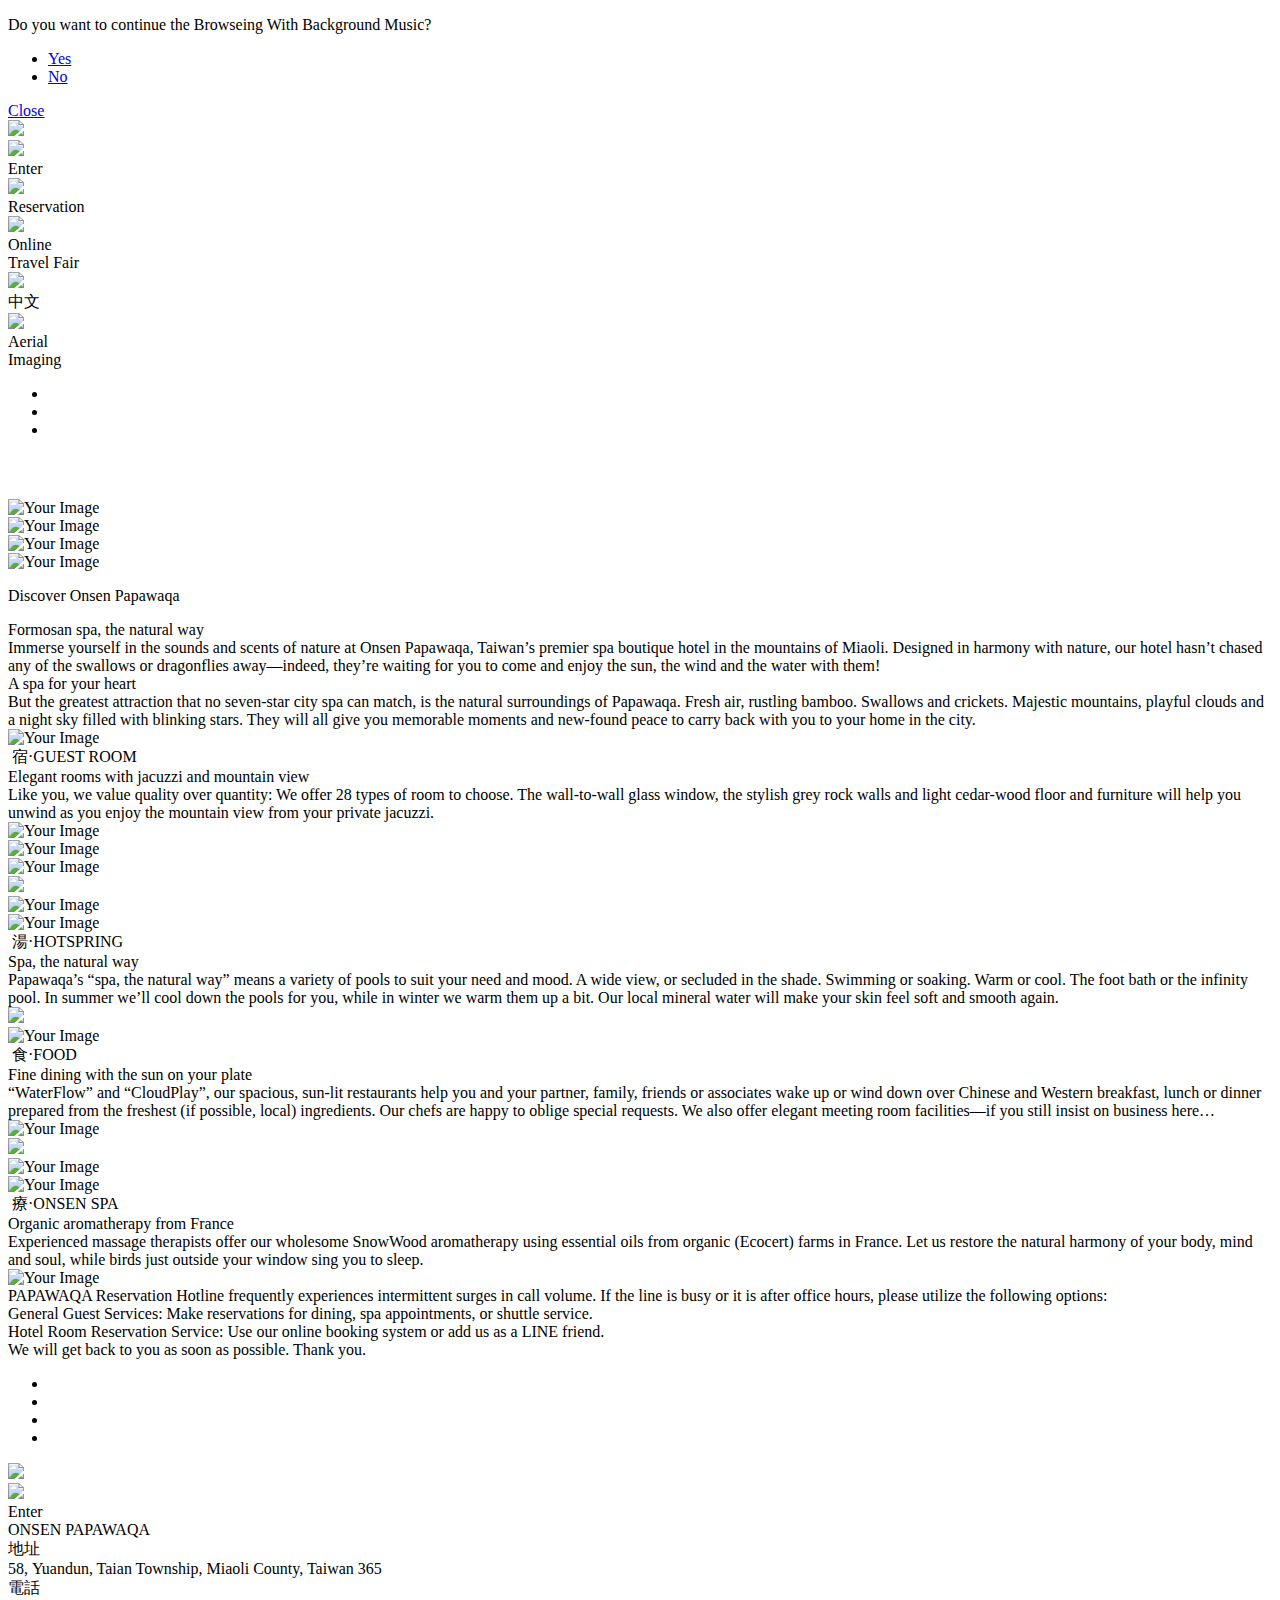
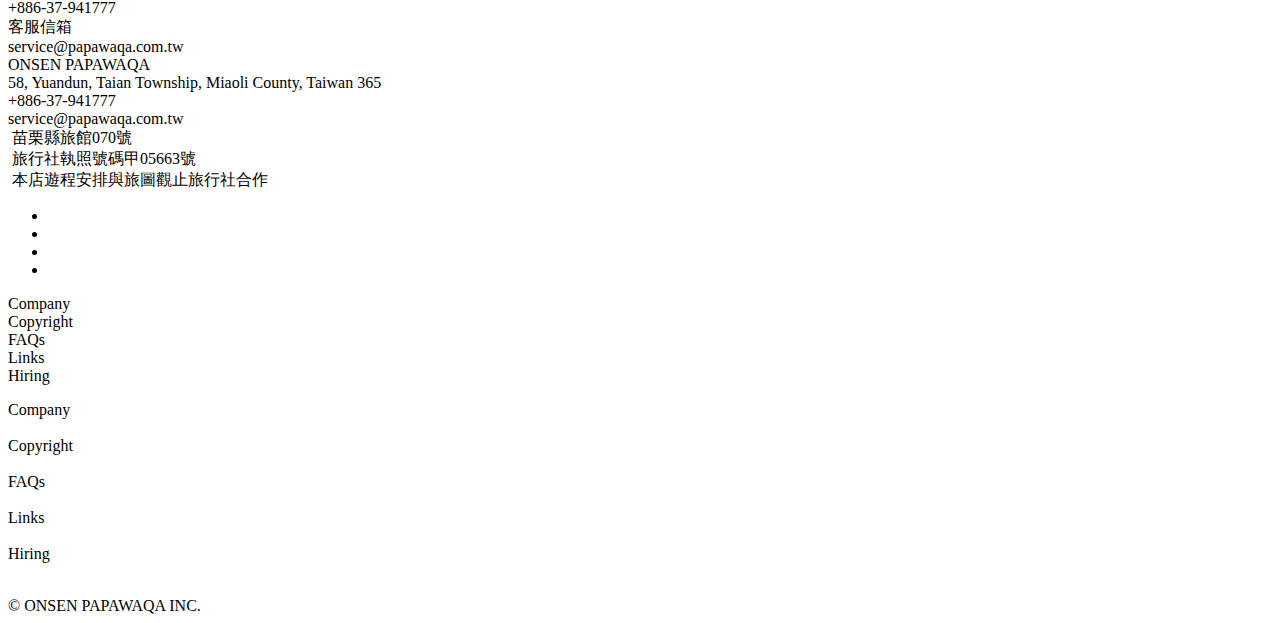
==== index_en.html @ 42f4215f "新增英文網頁" ====
<!DOCTYPE html>
<html lang="en">
<head>
  <meta charset="UTF-8">
  <link rel="icon" sizes="192x192" href="main/images/titleicon.png">
  <meta http-equiv="X-UA-Compatible" content="IE=edge">
  <meta name="viewport" content="width=device-width, initial-scale=1.0">
  <meta name="format-detection" content="telephone=no" />
  <title>PAPAWAQA</title>
  
  <link rel="stylesheet" href="main/css/slider_normalize.min.css" />
    <link rel="stylesheet" href="main/css/slider_swiper.min.css" />
    <link rel="stylesheet" href="main/css/slider_style.css" />
    <link rel="stylesheet" href="main/css/landingpage_main_v5_en.css?v=7"/>
<link rel="stylesheet" href="main/css/popupforaudioallow.css">

<!-- Google tag (gtag.js) -->
<script async src="https://www.googletagmanager.com/gtag/js?id=G-FLT8HPBF66"></script>
<script>
  window.dataLayer = window.dataLayer || [];
  function gtag(){dataLayer.push(arguments);}
  gtag('js', new Date());

  gtag('config', 'G-FLT8HPBF66');
</script>

</head>
<body>
  
  <audio id="audio" loop>
    <source src="main/sound.mp3" type="audio/mpeg">
    Your browser does not support the audio element.
</audio>

<div class="cd-popup" role="alert">
<div class="cd-popup-container">
<p>Do you want to continue the Browseing With Background Music?</p>
<ul class="cd-buttons">
  <li><a href="#0" id="yes">Yes</a></li>
  <li><a href="#0" id="no">No</a></li>
</ul>
<a href="#0" class="cd-popup-close audiopopupimg-replace">Close</a>
</div> 
</div>



  <div class="loaderbody" id="loader">
    <div class="loaderboxes">
       <!-- <div class="loaderbox"></div>
        <div class="loaderbox"></div>
        <div class="loaderbox"></div>
        <div class="loaderbox"></div>
        <div class="loaderbox"></div>
        <div class="loaderbox"></div>
        <div class="loaderbox"></div>
        <div class="loaderbox"></div>
        <div class="loaderbox"></div>-->

        <div class="loadingbody">

          <div class="loadingbody-part1">
              <div class="loadingbodylogo">
                  <img src="main/assets/PAPAWAQA_logo.png" alt="PAPAWAQA_logo">
              </div>
  
          </div>
  
          <div class="loadingbody-part2">
  
              <div class="loadingbody-part2-box1">
                  <div class="loadingbody-part2-box1_img">
                  </div>
              </div>
  
              <div class="loadingbody-part2-box2">
                  <div class="loadingbody-part-box_img loadingbody-part2-box2_img">
                  </div>
              </div>
  
              <div class="loadingbody-part2-box3">
                  <div class="loadingbody-part-box_img loadingbody-part2-box3_img">
                  </div>
              </div>
  
              <div class="loadingbody-part2-box4">
                  <div class="loadingbody-part-box_img loadingbody-part2-box4_img">
                  </div>
              </div>
              <div class="loadingbody-part2-box5">
                  <div class="loadingbody-part-box_img loadingbody-part2-box5_img">
                  </div>
              </div>
              <div class="loadingbody-part2-box6">
                  <div class="loadingbody-part2-box6_img">
                  </div>
              </div>
  
          </div>
  
        </div>
      </div>
    </div>


  <div class="containerh" id="announcement-container">
    <div class="blockh-1">
      <div class="box-hh">


        <!--<div class="e1165_19089" id="swiper-container02h">
          <div class="blog-slider__pagination" style="display: none;"></div>
          <div
            class="blog-slider__wrp swiper-wrapper"
            id="blog-slider__wrp02h"
          >
          
        </div>
      </div>-->

      
        <div class="contentshnew" id="blog-slider__wrp02hv2">
         
        </div>


    </div>
    <div class="box-hh2">
        <div class="containerclosenews" id="close-btn">
      </div>
    </div>
    </div>
  </div>

  <div class="container">


    <div class="block-1">
      <div class="box-11">
      </div>
    </div>
    <div class="block-2">
      <div class="box-21">
        <img class="logotop-1-mgm" src="main/assets/PAPAWAQA_logo.png" />
      </div>
    </div>

    


    <div class="block-3">
      <div class="box-31"></div>
      <div class="box-32">
        <div class="middlebtn-navigation">
           <div class="buttonenterd-34D">
            <img
              class="rectangle-132-ZHT"
              src="main/assets/rectangle-132-2vu.png"
            />
            <div id="mainpagenav-btn1">
            <div class="rectangle-133-HDT"></div>
            <div class="item--ohb">Enter</div></div>
          </div>
          <div class="buttonreserved-3Ny">
            <img
              class="rectangle-100-ZcD"
              src="main/assets/rectangle-100-RWy.png"
            />
            <div class="rectangle-107-uAH" onclick="book_online_oldplatform();"></div>
            <div class="item--oFf">Reservation</div>
          </div>
          <div class="buttonreserved-rjj">
            <img
              class="rectangle-100-Bn1"
              src="main/assets/rectangle-100-sT7.png"
            />
            <div class="rectangle-107-8BT" onclick="customer_service_link();"></div>
            <div class="item--457">Online<br>Travel Fair</div>
          </div>
          <div class="buttonlanguaged-ep1">
            <img
              class="rectangle-134-BJ9"
              src="main/assets/rectangle-134-YjT.png"
            />
            <div class="rectangle-135-J7s" onclick="language_change();"></div>
            <div class="english-RCV">中文</div>
          </div>

          
          
          
          <div class="buttonreserved-rjj2">
            <img
              class="rectangle-100-Bn1"
              src="main/assets/rectangle-100-sT7.png"
            />
            <div class="rectangle-107-8BT" onclick="skyview();"></div>
            <div class="item--457">Aerial<br>Imaging</div>
          </div>


          <div class="buttonlanguaged-ep1-imgr1"></div>
          <div class="buttonlanguaged-ep1-imgr2"></div>
          <div class="buttonlanguaged-ep1-imgr3"></div>
          <div class="buttonlanguaged-ep1-imgr4"></div>
          <div class="buttonlanguaged-ep1-imgl1"></div>
          <div class="buttonlanguaged-ep1-imgl2"></div>
          <div class="buttonlanguaged-ep1-imgl3"></div>
          <!--<div class="buttonlanguaged-ep1-imgl4"></div>-->
        </div>
      </div>
      <div class="box-33">
        <div class="e608_4211h">
        <ul>
          <li class="facebookli"><a href="https://www.facebook.com/OnsenPapawaqa/"></a></li>
          <li class="instagramli"><a href="https://www.instagram.com/onsenpapawaqa/"></a></li>
          <li class="lineli"><a href="https://lin.ee/CIsxHLz"></a></li>
        </ul>
      </div>

      <div class="e608_4211h_sound">
        <ul>
          <div class="sound_btn">
            <div class="music_mute">
              <svg width="24" height="24" viewBox="0 0 24 24" fill="none" xmlns="http://www.w3.org/2000/svg">
              <g id="icon_mute" clip-path="url(#clip0_4686_39901)">
              <path id="Vector" d="M18.8554 0.860993C18.8554 0.535333 18.6668 0.226813 18.3755 0.0896935C18.0669 -0.0645664 17.7241 -0.0131464 17.467 0.192533L9.87402 6.24295L18.8554 15.2243V0.860993Z" fill="white"/>
              <path id="Vector_2" d="M23.7464 22.5363L1.46442 0.254273C1.13019 -0.0799564 0.586855 -0.0799564 0.252625 0.254273C-0.0816043 0.588503 -0.0816043 1.13184 0.252625 1.46607L5.64487 6.86002H5.14266C4.61132 6.86002 4.14854 7.09999 3.84002 7.47706C3.58293 7.76844 3.42867 8.16266 3.42867 8.57402V15.43C3.42867 16.3727 4.19997 17.144 5.14266 17.144H9.11914L17.4663 23.8115C17.6206 23.9315 17.8091 24 17.9977 24C18.1176 24 18.2548 23.9657 18.3747 23.9143C18.6661 23.7772 18.8547 23.4687 18.8547 23.143V20.0698L22.5329 23.7481C22.7009 23.916 22.9203 24 23.1397 24C23.359 24 23.5784 23.916 23.7464 23.7498C24.0806 23.4138 24.0806 22.8722 23.7464 22.5363Z" fill="white"/>
              </g>
              <defs>
              <clipPath id="clip0_4686_39901">
              <rect width="24" height="24" fill="white"/>
              </clipPath>
              </defs>
              </svg>
            </div>
            
          <div class="music_unmute" style="display: none">
            <svg xmlns="http://www.w3.org/2000/svg" width="45" height="45" viewBox="0 0 45 45" fill="none">
              <g clip-path="url(#clip0_4655_55153)">
              <path d="M26.151 1.64784C25.629 1.39884 25.014 1.46484 24.564 1.82784L9.972 13.5008H3C1.347 13.5008 0 14.8478 0 16.5008V28.5008C0 30.1568 1.347 31.5008 3 31.5008H9.972L24.561 43.1738C24.834 43.3898 25.167 43.5008 25.5 43.5008C25.722 43.5008 25.944 43.4498 26.151 43.3508C26.67 43.1018 27 42.5768 27 42.0008V3.00084C27 2.42484 26.67 1.89984 26.151 1.64784Z" fill="white"/>
              <path d="M34.5928 11.8928C34.0018 11.3108 33.0538 11.3198 32.4718 11.9048C31.8898 12.4958 31.8958 13.4438 32.4838 14.0288C34.7518 16.2668 35.9998 19.2758 35.9998 22.5008C35.9998 25.7258 34.7518 28.7348 32.4838 30.9728C31.8958 31.5518 31.8898 32.5028 32.4718 33.0938C32.7658 33.3908 33.1528 33.5378 33.5368 33.5378C33.9178 33.5378 34.2988 33.3938 34.5928 33.1028C37.4368 30.3038 38.9998 26.5358 38.9998 22.5008C38.9998 18.4658 37.4368 14.6978 34.5928 11.8928Z" fill="white"/>
              <path d="M38.8267 7.66583C38.2357 7.08083 37.2877 7.08683 36.7027 7.67483C36.1207 8.26283 36.1267 9.21383 36.7117 9.79583C40.1227 13.1768 42.0007 17.6888 42.0007 22.5008C42.0007 27.3128 40.1227 31.8218 36.7117 35.2028C36.1267 35.7878 36.1207 36.7388 36.7027 37.3268C36.9997 37.6208 37.3837 37.7678 37.7677 37.7678C38.1487 37.7678 38.5327 37.6238 38.8267 37.3328C42.8107 33.3878 45.0007 28.1198 45.0007 22.5008C45.0007 16.8818 42.8107 11.6138 38.8267 7.66583Z" fill="white"/>
              </g>
              <defs>
              <clipPath id="clip0_4655_55153">
              <rect width="45" height="45" fill="white"/>
              </clipPath>
              </defs>
              </svg>
          </div>

          </div>
        </ul>
      </div>

      </div>
    </div>
    <div class="block-4">
      <div class="box-41"> </div>
      <div class="box-42">
        <div class="bar-holder">
          <!--<div class="bar fill4"></div>-->
          <div id="lineh12"></div>
        </div>
      </div>
      <div class="box-43"> </div>
    </div>
    <div class="block-5">
      <!--<div class="box-51"> </div>-->
      <div class="box-52">
        <div class="content-header">
          <!--<p class="welcome-DhB">WELCOME</p>
          <div class="onsen-papawaqa-m4V">ONSEN PAPAWAQA</div>-->
          <div class="box-52image">
            <img src="main/images/Welcombartop.png" alt="Your Image">
          </div>

        </div>
      </div>
      <!--<div class="box-53"> </div>-->
    </div>
    <div class="block-6">
      <div class="box-61"> </div>
    </div>


    <div class="block-6new">
      <div class="block-6new-child1">
        <div class="rectangle-90-7qbnew"></div>
        <div class="e608_41503main_v3" id="swiper-container02mainv2">
          <div class="blog-slider__pagination"></div>
          <div class="blog-slider__wrp swiper-wrapper" id="blog-slider__wrp02mainv2">
           <!-- <div class="blog-slider__item swiper-slide" id="slidecountmain">
              <div class="blog-slider__imgmainv3">
              <img src="main/uploads/landing_page/main_intro/2.jpeg" alt="">
              </div>
              <div class="imagetitlesfromdbmainv3">
              <span>本館綠蔭外觀</span>
              </div>
              </div>

              <div class="blog-slider__item swiper-slide" id="slidecountmain">
                <div class="blog-slider__imgmainv3">
                <img src="main/uploads/landing_page/main_intro/3.jpeg" alt="">
                </div>
                <div class="imagetitlesfromdbmainv3">
                <span>本館綠蔭外觀</span>
                </div>
                </div>-->
        </div>
      </div>
        

      </div>
      <div class="block-6new-child2">

        <div class="block-6new-child2-1">
          <div class="block-6new-child2-1-superchild1">
            <div class="box-6new21image">
              <img src="main/images/mainintro_wordbar1.png" alt="Your Image">
            </div>

            <div class="box-6new21imagemobile">
              <img src="main/images/mainintro_wordbar1_mobile.png" alt="Your Image">
            </div>

          </div>
          <div class="block-6new-child2-1-superchild2">
            <div class="box-6new22image">
              <img src="main/images/-UQH.png" alt="Your Image">
            </div>
           <!--<img class="item--1jP" src="main/main/images/-UQH.png" />-->
            <div class="rectangle-102-Kzynew"></div>

          </div>

        </div>

        <div class="block-6new-child2-2">

          <div class="block-6new-child2-2-superchild1">
            <p class="item--vM7new"><img src="main/images/title_icon_main_intro.png" alt="" class="title_icon_word">Discover Onsen Papawaqa</p>
          </div>
          <div class="block-6new-child2-2-superchild2">
            <span class="item--tCynew">
              Formosan spa, the natural way<br>
              Immerse yourself in the sounds and scents of nature at Onsen Papawaqa, Taiwan’s premier spa boutique hotel in the mountains of Miaoli. Designed in harmony with nature, our hotel hasn’t chased any of the swallows or dragonflies away—indeed, they’re waiting for you to come and enjoy the sun, the wind and the water with them! 
            </span>
          </div>
          <div class="block-6new-child2-2-superchild3">
            <span class="item--tCynew">
              A spa for your heart<br>
              But the greatest attraction that no seven-star city spa can match, is the natural surroundings of Papawaqa. Fresh air, rustling bamboo. Swallows and crickets. Majestic mountains, playful clouds and a night sky filled with blinking stars. They will all give you memorable moments and new-found peace to carry back with you to your home in the city.
            </span>
          </div>

        </div>

      </div>

    </div>




    <div class="block-8">
      <div class="box-81">
        <div class="e608_4144">

          <div class="container_main02" id="horizantalmain">
            <div class="swiper tranding-slider">
              <div class="swiper-wrapper" id="blog-slider__wrp00_horizantalmain">
               
              </div>
    
              <div class="tranding-slider-control" style="display:none;">
                <div class="swiper-button-prev slider-arrow" style="display:none;">
                  <ion-icon name="arrow-back-outline"></ion-icon>
                </div>
                <div class="swiper-button-next slider-arrow" style="display:none;">
                  <ion-icon name="arrow-forward-outline"></ion-icon>
                </div>
                <div class="swiper-pagination"></div>
              </div>
    
            </div>
          </div>



        </div>
      </div>
    </div>
    
 <div class="block-9new">
      <div class="block-9new-child1">

        <div class="block-9new-child1-subchild1">
          <div class="newe1165_19130rectangle-90-7qb"></div>
        </div>
        <div class="block-9new-child1-subchild2">
          <div class="box-9new1image">
            <img src="main/images/letter_room_v2.png" alt="Your Image">
          </div>
        </div>
        <div class="block-9new-child1-subchild3">
          <div class="block-9new-child1-subchild3-block1">
            <span class="newe608_4192"> <img src="main/images/title_icon_main_intro.png" alt="" class="title_icon_word"> 宿·GUEST ROOM</span>
          </div>

          <div class="block-9new-child1-subchild3-block2">
            <span class="newe608_4113">Elegant rooms with jacuzzi and mountain view</span>
          </div>

          <div class="block-9new-child1-subchild3-block3">
            <span class="newe608_4113">Like you, we value quality over quantity: We offer 28 types of room to choose. The wall-to-wall glass window, the stylish grey rock walls and light cedar-wood floor and furniture will help you unwind as you enjoy the mountain view from your private jacuzzi. </span>
          </div>

        </div>

      </div>
      <div class="block-9new-child2">

        <div class="block-9new-child2-subchild1">
          <div class="block-9new-child2-subchild1-superchild1">

          </div>
          <div class="block-9new-child2-subchild1-superchild2">
            <div class="newbox-91barimagemobile">
              <img src="main/images/rooms_wordbar1.png" alt="Your Image">
            </div>

            <div class="newbox-91barimagemobiledisplay">
              <img src="main/images/rooms_wordbar1_moble.png" alt="Your Image">
            </div>
            

          </div>
          <div class="block-9new-child2-subchild1-superchild3">
            <div class="newe1165_19130rectangle-90-7qb2"></div>
          </div>

        </div>
        <div class="block-9new-child2-subchild2">
          
        <div class="block-9new-child2-subchild2-part1">
          <div class="box-9new1image">
            <img src="main/images/letter_room_v2.png" alt="Your Image">
          </div>

        </div>

        <div class="block-9new-child2-subchild2-part2">
          <div class="newe608_41501"  id="swiper-container011new">
            <div class="blog-slider__pagination"></div>
            <div class="blog-slider__wrp swiper-wrapper" id="blog-slider__wrp011new">
            </div>
          </div>
        </div>

        </div>

      </div>

    </div>

    <div class="block-0910line">
      <div class="block-0910line-part1">
        <div class="block-0910line-strip">
          <img src="main/images/block910_line01.png">
        </div>
      </div>
    </div>


 
    <div class="block-10new">
      <div class="block-10new-child2">

        <div class="block-10new-child2-subchild1">
          

        </div>


        <div class="block-10new-child2-subchild2">


          <div class="block-10new-child2-subchild2-part1">
            <div class="box-10new1image">
              <img src="main/images/letter_spring_v2.png" alt="Your Image">
            </div>

          </div>
          <div class="block-10new-child2-subchild2-part2">
            <div class="e1165_19130rectangle-90-7qb5new"></div>
          <div class="newe608_41501210"  id="swiper-container011new10">
            <div class="blog-slider__pagination"></div>
            <div class="blog-slider__wrp swiper-wrapper" id="blog-slider__wrp011new10">
            </div>
          </div>
        </div>





        </div>

      </div>
      <div class="block-10new-child1">

        <div class="block-10new-child1-subchild2">
          <div class="box-10new1image">
            <img src="main/images/letter_spring_v2.png" alt="Your Image">
          </div>
        </div>
        <div class="block-10new-child1-subchild3">
          <div class="block-10new-child1-subchild3-block1">
            <span class="newe608_419210"> <img src="main/images/title_icon_main_intro.png" alt="" class="title_icon_word"> 湯·HOTSPRING</span>
          </div>

          <div class="block-10new-child1-subchild3-block2">
            <span class="newe608_411310">Spa, the natural way</span>
          </div>
          <div class="block-10new-child1-subchild3-block2">
            <span class="newe608_411310">Papawaqa’s “spa, the natural way” means a variety of pools to suit your need and mood. A wide view, or secluded in the shade. Swimming or soaking. Warm or cool. The foot bath or the infinity pool. In summer we’ll cool down the pools for you, while in winter we warm them up a bit. Our local mineral water will make your skin feel soft and smooth again.</span>
          </div>

          <!--<div class="block-10new-child1-subchild3-block3">
            <span class="newe608_411310">儉約、內斂的裝潢風格透露出冷冽前衛與極致儉約氣質。整棟的建築工法以清水模、鐵木質感僕質呈現，結合柔和高雅肖楠原木傢俱，羅織成獨特浪漫幸福。是懂得愛自己，泡湯、住宿、會議、美食首選的最佳溫泉設計會館。</span>
          </div>-->

        </div>

      </div>
      

    </div>


    <div class="block-1011line">
      <div class="block-1011line-part1">
        <div class="block-1011line-strip">
          <img src="main/images/block1011_line02.png">
        </div>
      </div>
    </div>


    <div class="block-11new">
      
      <div class="block-11new-child1">

        <div class="block-11new-child1-subchild2">
          <div class="box-11new1image">
            <img src="main/images/letter_food_v2.png" alt="Your Image">
          </div>
        </div>
        <div class="block-11new-child1-subchild3">
          <div class="block-11new-child1-subchild3-block1">
            <span class="newe608_419211"> <img src="main/images/title_icon_main_intro.png" alt="" class="title_icon_word"> 食·FOOD</span>
          </div>

          <div class="block-11new-child1-subchild3-block2">
            <span class="newe608_411311">Fine dining with the sun on your plate</span>
          </div>

          <div class="block-11new-child1-subchild3-block3">
            <span class="newe608_411311">“WaterFlow” and “CloudPlay”, our spacious, sun-lit restaurants help you and your partner, family, friends or associates wake up or wind down over Chinese and Western breakfast, lunch or dinner prepared from the freshest (if possible, local) ingredients. Our chefs are happy to oblige special requests. We also offer elegant meeting room facilities—if you still insist on business here…</span>
          </div>


        </div>

      </div>

      <div class="block-11new-child2">

        <div class="block-11new-child2-subchild1">
          

        </div>
        <div class="block-11new-child2-subchild2">

        <div class="block-11new-child2-subchild2-part1">
          <div class="box-11new1image">
            <img src="main/images/letter_food_v2.png" alt="Your Image">
          </div>

        </div>

        <div class="block-11new-child2-subchild2-part2">
          <div class="newe608_41501211"  id="swiper-container011new11">
            <div class="blog-slider__pagination"></div>
            <div class="blog-slider__wrp swiper-wrapper" id="blog-slider__wrp011new11">
            </div>
          </div>
        </div>  




        </div>

      </div>
      

    </div>

    <div class="block-1112line">
      <div class="block-1112line-part1">
        <div class="block-1112line-strip">
          <img src="main/images/block1112_line03.png">
        </div>
      </div>
    </div>

    <div class="block-12new">
      <div class="block-12new-child2">

        <div class="block-12new-child2-subchild1">
          

        </div>
        <div class="block-12new-child2-subchild2">

          <div class="block-12new-child2-subchild2-part1">
            <div class="box-12new1image">
              <img src="main/images/letter_spa_v2.png" alt="Your Image">
            </div>
          </div>
          <div class="block-12new-child2-subchild2-part2">
            <div class="e1165_19130rectangle-90-7qb5new"></div>
          <div class="newe608_41501212"  id="swiper-container011new12">
            <div class="blog-slider__pagination"></div>
            <div class="blog-slider__wrp swiper-wrapper" id="blog-slider__wrp011new12">
            </div>
          </div>
          </div>



        </div>
        

      </div>
      <div class="block-12new-child1">

        <div class="block-12new-child1-subchild2">
          <div class="box-12new1image">
            <img src="main/images/letter_spa_v2.png" alt="Your Image">
          </div>
        </div>
        <div class="block-12new-child1-subchild3">
          <div class="block-12new-child1-subchild3-block1">
            <span class="newe608_419212"> <img src="main/images/title_icon_main_intro.png" alt="" class="title_icon_word"> 療·ONSEN SPA</span>
          </div>

          <div class="block-12new-child1-subchild3-block2">
            <span class="newe608_411312">Organic aromatherapy from France</span>
          </div>

          <div class="block-12new-child1-subchild3-block3">
            <span class="newe608_411312">Experienced massage therapists offer our wholesome SnowWood aromatherapy using essential oils from organic (Ecocert) farms in France. Let us restore the natural harmony of your body, mind and soul, while birds just outside your window sing you to sleep.</span>
          </div>


        </div>

      </div>
      

    </div>





    <div class="block-13">
      <div class="box-131">
        <div class="block1311-container">
          <div class="block-1311child1">
            <div class="block-1311child1-box-11">
              <!--<span  class="e608_4199">WELCOME</span>-->
              <div class="box-131image">
                <img src="main/images/Welcombarbottom.png" alt="Your Image">
              </div>
              <!--<div class="box-132image">
              <div class="e1165_19130rectangle-90-7qb5"></div>
              </div>-->

            </div>

            <div class="block-1311child1-box-12">
              <div class="e1165_19130rectangle-90-7qb5new13"></div>
            </div>

          </div>
          <div class="block-1311child2">
            <div class="block-1311child2-box-21">
              <div class="block1311-container-subchild">
                <div class="block-1311child1-subchild">
                  <div class="block-1311child1-box-11-subchild">
                    <div class="block-1311child1-box-11-subchild-part-1">
                      <span  class="e608_4204">PAPAWAQA Reservation Hotline frequently experiences intermittent surges in call volume. If the line is busy or it is after office hours, please utilize the following options:</span>
                    </div>
                    <div class="block-1311child1-box-11-subchild-part-2">
                      <span  class="e608_4204">General Guest Services: Make reservations for dining, spa appointments, or shuttle service.</span>
                    </div>
                    <div class="block-1311child1-box-11-subchild-part-3">
                      <span  class="e608_4204">Hotel Room Reservation Service: Use our online booking system or add us as a LINE friend.</span>
                    </div>
                    <!--<div class="block-1311child1-box-11-subchild-part-4">
                      <span  class="e608_4204"> 我們將盡快與您回覆，謝謝。</span>
                    </div>-->

                    <div class="block-1311child1-box-11-subchild-part-34mobile">
                      <span  class="e608_4204">We will get back to you as soon as possible. Thank you.</span>
                    </div>
                   
                      
                        
                          
                  </div>
                </div>
                <div class="block-1311child2-subchild">
                  <div class="block-1311child2-box-21-subchild">
                    <div class="e608_4211">
                    <ul>
                      <li class="facebookli"><a href="https://www.facebook.com/OnsenPapawaqa/"></a></li>
                  <li class="instagramli"><a href="https://www.instagram.com/onsenpapawaqa/"></a></li>
                  <li class="youtubeli"><a href="https://www.youtube.com/@LessonCreate"></a></li>
                  <li class="lineli"><a href="https://lin.ee/CIsxHLz"></a></li>
                  
                    </ul>
                  </div>
                  </div>
                </div>
              </div>
            </div>
          </div>
        </div>

      </div>
    </div>
    <div class="block-14">
      <div class="box-141">
        
        <div class="block1411-container">
          <div class="block-1411child1">
            <div class="block-1411child1-box-11">
            </div>
          </div>
          <div class="block-1411child2">
            <div class="block-1411child2-box-21">
              
            <div class="imagefooter">
              <img class="logotop-1-mgm" src="main/assets/PAPAWAQA_logo.png" />
            </div>

            </div>
          </div>
          <div class="block-1411child3">
            <div class="block-1411child3-box-31">

              <div class="buttonenterd-34Dfooter">
                <img
                  class="rectangle-132-ZHT"
                  src="main/assets/rectangle-132-2vu.png"
                />
                <div id="mainpagenav-btn2">
                <div class="rectangle-133-HDT"></div>
                <div class="item--ohb">Enter</div>
              </div>
              </div>

            </div>
          </div>
          <div class="block-1411child4">
            <div class="block-1411child4-box-41">
            </div>
          </div>
        </div>

      </div>
    </div>
    <div class="block-14sub">
      <div class=e1206_17122 id="navigatetotop">
        <div class="e1206_17120">
          <div class="arrow11"></div>
        </div>
      </div>
    </div>
    <div class="block-15">
      <div class="box-151">
        <div class="block1511-container">
          <div class="block-1511child1">
            <div class="block-1511child1-box-11">
              <span  class="ei1165_19135_952_6886mobile">ONSEN PAPAWAQA<br>
                地址 <br>
                58, Yuandun, Taian Township, Miaoli County, Taiwan 365<br>
                電話 <br>
                 +886-37-941777<br>
                客服信箱 <br>
                 service@papawaqa.com.tw</span>
                <div class="address-part1">
                  <span  class="ei1165_19135_952_6886">ONSEN PAPAWAQA</span><br>
                </div>
                <div class="address-part2">
                 <!--<div class="address-part21">
                    <span  class="ei1165_19135_952_6886">  地址 | 365苗栗縣泰安鄉圓墩58號</span><br>
                  </div>
                  <div class="address-part22">
                    <span  class="ei1165_19135_952_6886"> 電話 | +886-37-941777</span><br>
                  </div>
                  <div class="address-part23">
                    <span  class="ei1165_19135_952_6886"> 客服信箱 | service@papawaqa.com.tw</span>
                  </div>--> 
                 <!-- <span  class="ei1165_19135_952_6886">  地址 | 365苗栗縣泰安鄉圓墩58號</span><br>
                  <span  class="ei1165_19135_952_6886"> 電話 | +886-37-941777</span><br>
                  <span  class="ei1165_19135_952_6886"> 客服信箱 | service@papawaqa.com.tw</span>-->
                  <!--
                    '<span class="address-part2-textpart-1" id="addressmap"  onclick="addressmap()" ><div><a class="addressmap"></a></div><div>58, Yuandun, Taian Township, Miaoli County, Taiwan 365 </div></span>'+
          '
                  -->
                   <div class="address-part2-textpart">
                          <!--<p class="address-part2-textpart-1" id="addressmap" ><a class="addressmap"></a>58, Yuandun, Taian Township, Miaoli County, Taiwan 365</p><br>-->
                          <span class="address-part2-textpart-1" id="addressmap"  ><div><a class="addressmap"></a></div><div>58, Yuandun, Taian Township, Miaoli County, Taiwan 365 </div></span>
                          <span class="address-part2-textpart-2" id="addressphone"><a class="addressphone"></a>+886-37-941777  </span><br>
                          <span class="address-part2-textpart-3" id="addressemail"><a class="addressmail"></a>service@papawaqa.com.tw</span><br>
                      </div>                      
                </div>
                
            </div>
            
          </div>
          

          <div class="block-1511child2">
            <div class="block-1511child2-box-11">
              <div class="address-part2-textpart1">
                <span style="display: list-item; list-style-type: disc;">&nbsp;苗栗縣旅館070號</span>
                <span style="display: list-item; list-style-type: disc;">&nbsp;旅行社執照號碼甲05663號</span>
                <span style="display: list-item; list-style-type: disc;">&nbsp;本店遊程安排與旅圖觀止旅行社合作</span>                
              </div>
            </div>

            
            
            <div class="block-1511child2-box-21">
              <div class="e608_4211f">
                <ul>
                  <div class="facebook-btnclick"><li class="facebookli"><a href="https://www.facebook.com/OnsenPapawaqa/"></a></li></div>
                  <li class="instagramli"><a href="https://www.instagram.com/onsenpapawaqa/"></a></li>
                  <li class="youtubeli"><a href="https://www.youtube.com/@LessonCreate"></a></li>
                  <li class="lineli"><a href="https://lin.ee/CIsxHLz"></a></li>
                </ul>
              </div>
            </div>
          </div>
          <div class="block-1511child3">
            <div class="blockff-1511child3-box-31" id="footermenusys">

              <div class="pcfooterredirect" onclick="company_form()"><span  class="ei1165_19135_1135_20114">Company</span></div>
              <div class="ei1165_19135_1135_20115"></div>
              <div class="pcfooterredirect" onclick="CopyrightNotice()"><span  class="ei1165_19135_1135_20114">Copyright</span></div>
              <div class="ei1165_19135_1135_20115"></div>
              <div class="pcfooterredirect" onclick="faqNotice()"><span  class="ei1165_19135_1135_20114">FAQs</span></div>
              <div class="ei1165_19135_1135_20115"></div>
              <div class="pcfooterredirect" onclick="relatedlink()"><span  class="ei1165_19135_1135_20114">Links</span></div>
              <div class="ei1165_19135_1135_20115"></div>
              <div class="pcfooterredirect" onclick="recruitment()"><span  class="ei1165_19135_1135_20114">Hiring</span></div>
              

            </div>
            <div class="blockff-1511child3-box-31mobile" id="footermenumobile">

              <p class="ei1165_19135_1135_20114mobile"><div class="mobilefooterredirect" onclick="company_form()">Company</div><br>
              <div class="mobilefooterredirect" onclick="CopyrightNotice()">Copyright</div><br>
              <div class="mobilefooterredirect" onclick="faqNotice()">FAQs</div><br>
              <div class="mobilefooterredirect" onclick="relatedlink()">Links</div><br>
              <div class="mobilefooterredirect" onclick="recruitment()">Hiring</div><br></p>
              

            </div>
          </div>
          <div class="block-1511child4">
            <div class="block-1511child4-box-41">
              <span  class="ei1165_19135_952_6876">© ONSEN PAPAWAQA INC.</span>
            </div>
          </div>
        </div>

      </div>
    </div>
  </div>

  <!--<script src="main/https://ajax.googleapis.com/ajax/libs/jquery/3.5.1/jquery.min.js"></script>
  <script type="text/javascript" src="main/js/scriptfornews.js"></script>-->
  <script src="main/js/jquery-3.6.0.min.js"></script>
  <script src="main/js/slider_jquery.min.js"></script>
  <script src="main/js/slider_swiper.min.js"></script>
  <script src="main/js/scriptforlandingpage_announcementsliderv2_en.js"></script>
  <script src="main/js/scriptforimageslider_en.js"></script>
  <script src="main/vendors/jquery/jquery.min.js"></script>
  <script src="main/vendors/bootstrap/bootstrap.min.js"></script>
  <script src="main/vendors/owl-carousel/js/owl.carousel.min.js"></script>
  <script src="main/vendors/aos/js/aos.js"></script>
  <!--<script src="main/js/jquery-scrolltofixed.js" type="text/javascript"></script>-->

  <!--<script src="main/js/landingpage.js"></script>-->
  <script>
    $('#close-btn').click(function () {
        $('#announcement-container').hide();
        event.stopPropagation();
    })
</script>

<!--<script>
  $(document).ready(function() {

      $('close-btn').scrollToFixed( {
          bottom: 0,
          limit: $('close-btn').offset().top
      });

  });
</script>-->
<script>
  document.onreadystatechange = function() {
      if (document.readyState !== "complete") {
          document.querySelector(
          "body").style.visibility = "hidden";
          document.querySelector(
          "#loader").style.visibility = "visible";
      } else {
          document.querySelector(
          "#loader").style.display = "none";
          document.querySelector(
          "body").style.visibility = "visible";
      }
  };
</script>
<script>
  document.querySelector('#mainpagenav-btn1').addEventListener('click', function(e) {
    window.location.href = 'Papawaqa/EN/index.html';
    console.log("clicked");
}, false);

document.querySelector('#mainpagenav-btn2').addEventListener('click', function(e) {
    window.location.href = 'Papawaqa/EN/index.html';
    console.log("clicked");
}, false);



function language_change()
{
  window.location.href = 'index.html';
}

function skyview()
{
  window.location.href = 'Papawaqa/v0/index.html?s=pano42138&h=74.5498&v=1.3579&f=90.0000';
}
/*$("#navigatetotop").click(function() {
    $('html,body').animate({
        scrollTop: $(".container").offset().top},
        'slow');
});*/

$(document).ready(function(){ 
    $(window).scroll(function(){ 
        if ($(this).scrollTop() > 200) { 
            $('#navigatetotop').fadeIn(); 
        } else { 
            $('#navigatetotop').fadeOut(); 
        } 
    }); 
    $('#navigatetotop').click(function(){ 
        $("html, body").animate({ scrollTop: 0 }, 600); 
        return false; 
    }); 
});


/*document.querySelector('.facebook-btnclick').addEventListener('click', function(e) {
    window.location.href = 'https://www.facebook.com/OnsenPapawaqa/';
    console.log("clicked");
}, false);*/

</script>

<!--Java script for ADDRESS Bar-->
<script>
document.querySelector('#addressmap').addEventListener('click', function(e) {
  var mapUrl = "https://goo.gl/maps/HTGYvKii9iPQEZNt8";
        
        var isMobile = /Android/i.test(navigator.userAgent);
      
        if (isMobile) {
          // If it's a mobile device, open the Google Maps app or website
          window.location.href = mapUrl;
        } else {
          // If it's a PC or non-mobile device, open the Google Maps website in a new tab
          window.open(mapUrl, "_blank");
        }
}, false);


document.querySelector('#addressphone').addEventListener('click', function(e) {
  var phoneNumber = '+88637941777';
        
  var isMobile = /iPhone|iPad|iPod|Android/i.test(navigator.userAgent);

if (isMobile) {
  // If it's a mobile device, use the "tel:" URL scheme to dial the phone number
  window.location.href = "tel:" + phoneNumber;
} else {
  // If it's not a mobile device, display a message telling the user to call the number manually
  alert("Please dial " + phoneNumber + " to reach us.");
}

}, false);


document.querySelector('#addressemail').addEventListener('click', function(e) {
  var email = 'service@papawaqa.com.tw';
// Create the mailto: link with the email address in the "To" field
var link = "mailto:" + email;

// Check if the device is mobile
var isMobile = /iPhone|iPad|iPod|Android/i.test(navigator.userAgent);

if (isMobile) {
  // If it's a mobile device, open the mailto: link in the default email app
  window.location.href = link;
} else {
  // If it's not a mobile device, open the mailto: link in a new tab
  window.open(link, "_blank");
}

  
}, false);




</script>

</body>
</html>

<script>


function CopyrightNotice()
{
  //window.open("pages/copyrights/copyrights.html", "_blank");
  window.location.href="main/pages/copyrights/copyrights_en.html";
  
}
function faqNotice()
{
  //window.open("pages/mainfaq/mainfaq.html", "_blank");
  window.location.href="main/pages/mainfaq/mainfaq_en.html";
}
function relatedlink()
{
  //window.open("pages/mainlinks/mainlinks.html", "_blank");
  window.location.href="main/pages/mainlinks/mainlinks_en.html";
}

function company_form()
{
/*特約企業 form*/
//window.open("main/pages/forms/company/company_detail_info.html", "_blank");
window.location.href="main/pages/forms/company/company_detail_info_en.html";

} 
function customer_service_link()
{
//https://lin.ee/CIsxHLz
//window.open("https://lin.ee/CIsxHLz", "_blank");
//window.open("https://twanga.mohist.com.tw/LIKEGO/index.php?GetStore=TNZ", "_blank");
window.open("https://coupon.papawaqa.com.tw/TravelFair01", "_blank");

}


function book_online_oldplatform()
{
window.open("https://order.papawaqa.com.tw/", "_blank");

}

function recruitment()
{
  window.open("https://www.104.com.tw/company/10sorfsw", "_blank");
}

</script>

<script>
  document.addEventListener("DOMContentLoaded", function () {
  const backgroundMusic = document.getElementById("audio");
  const musicMute = document.querySelector(".music_mute");
  const musicUnmute = document.querySelector(".music_unmute");

  // Initially, mute the music
  backgroundMusic.muted = true;

  // Function to toggle between mute and unmute
  function toggleMute() {
    if (backgroundMusic.muted) {
      backgroundMusic.muted = false;
      const audio = document.getElementById("audio");
      audio.play();
      musicMute.style.display = "none";
      musicUnmute.style.display = "block";
    } else {
      backgroundMusic.muted = true;
      
      const audio = document.getElementById("audio");
      audio.pause();
      musicMute.style.display = "block";
      musicUnmute.style.display = "none";
    }
  }

  // Add click event listeners
  musicMute.addEventListener("click", toggleMute);
  musicUnmute.addEventListener("click", toggleMute);
});

</script>

<script src="main/js/popupforaudioallow.js?V=2"></script>
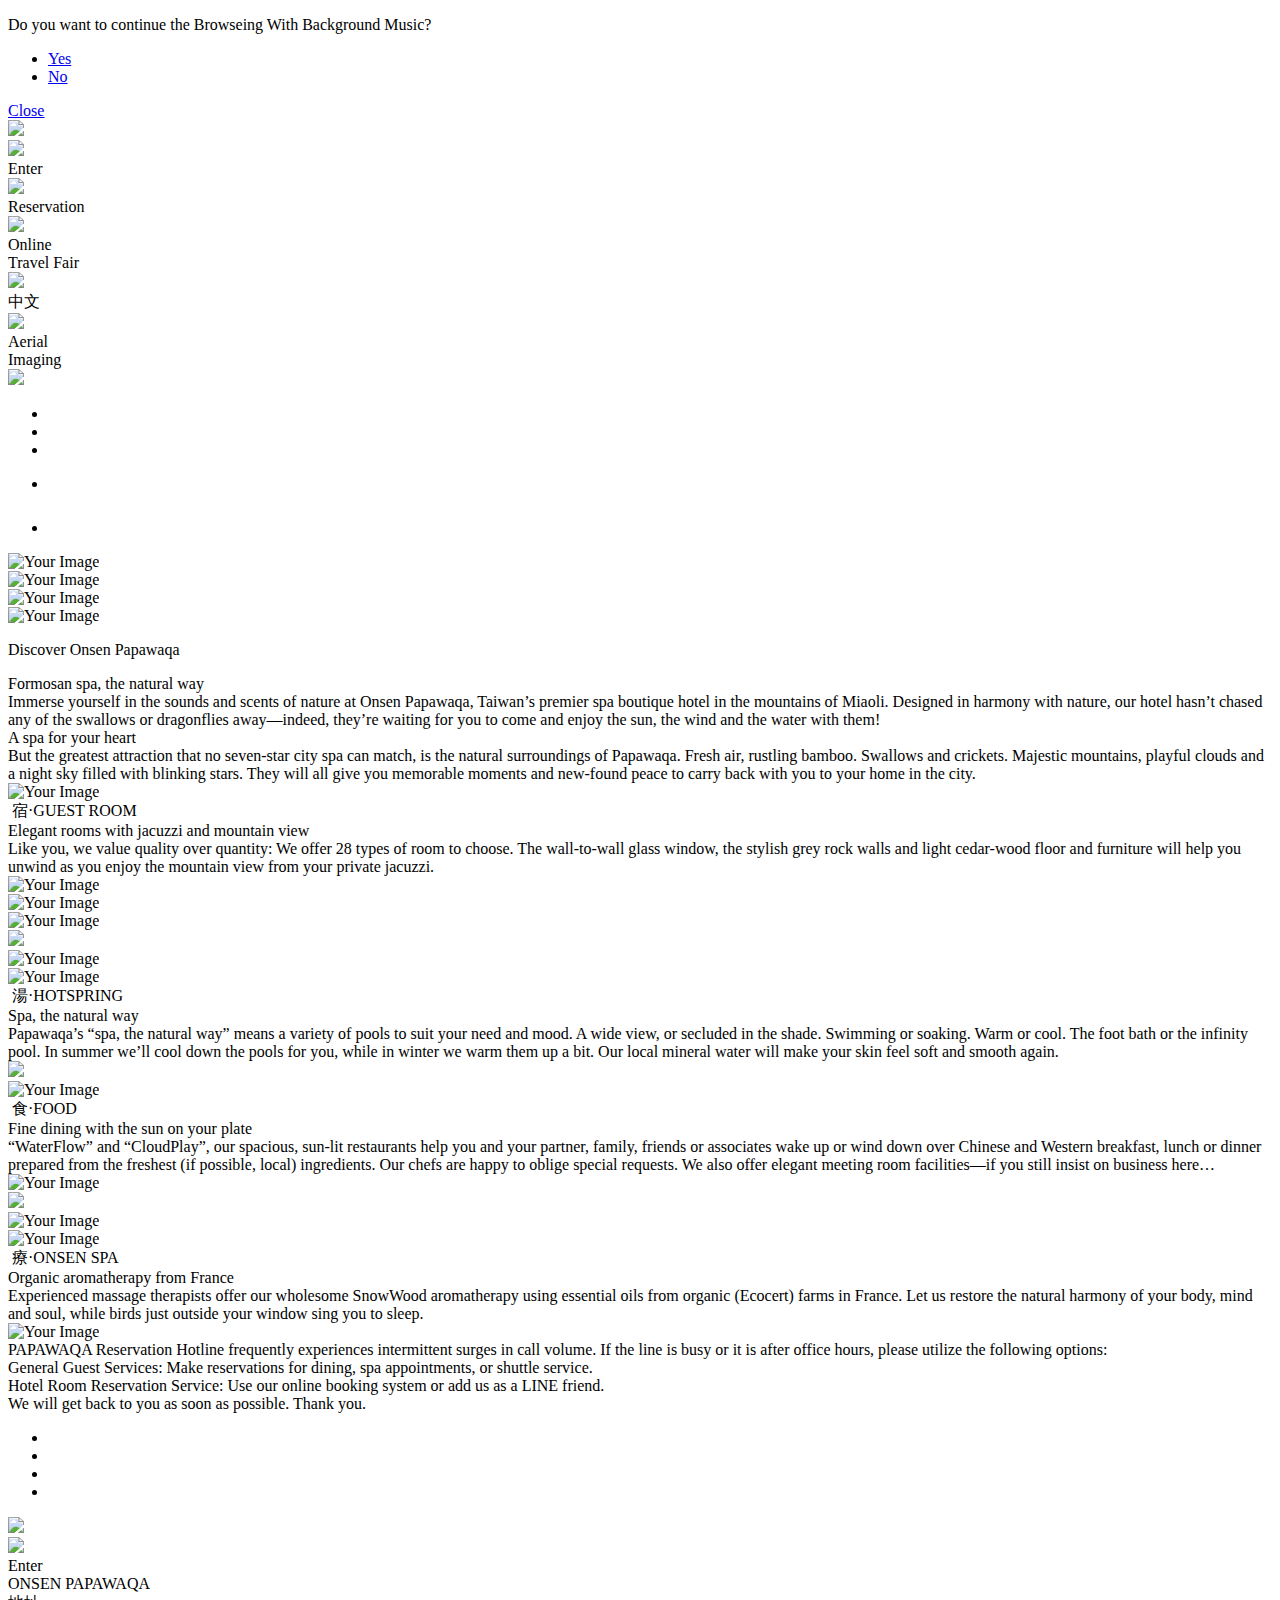
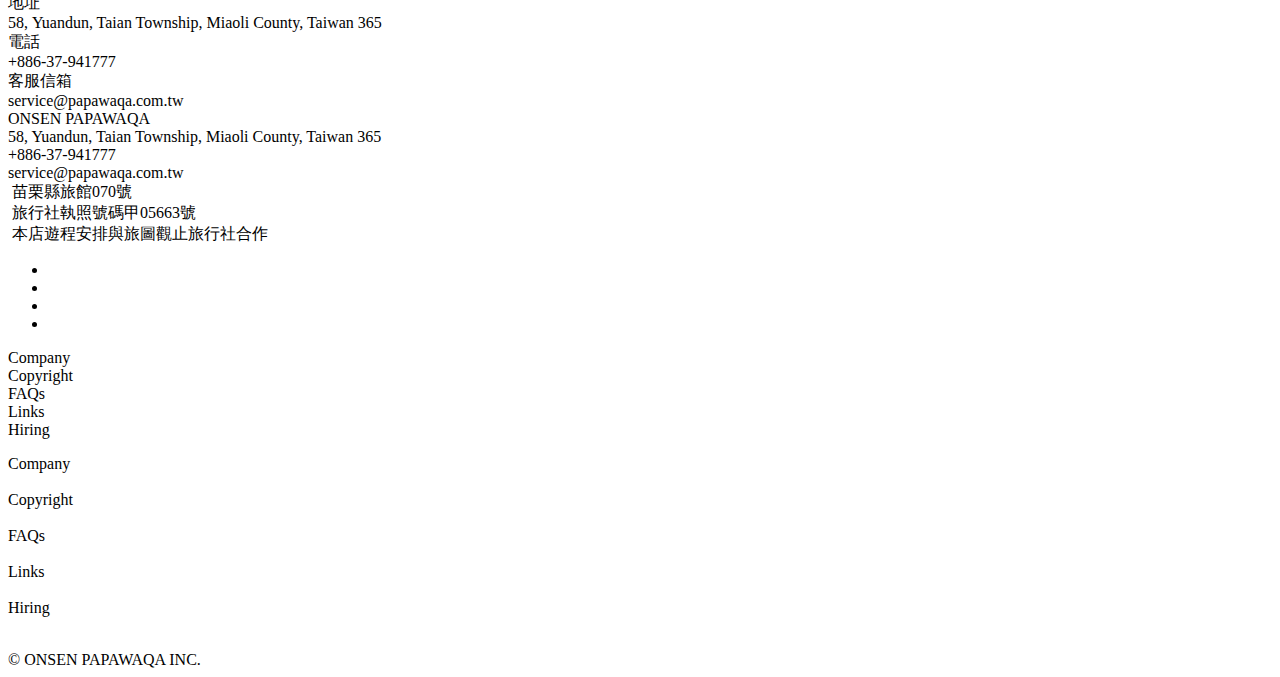
==== commit 17d1c251: "修改英文網頁" ====
--- a/index_en.html
+++ b/index_en.html
@@ -198,6 +198,15 @@
             <div class="item--457">Aerial<br>Imaging</div>
           </div>
 
+          <div class="buttonreserved-rjj3">
+            <img
+              class="rectangle-100-Bn1"
+              src="main/assets/rectangle-100-sT7.png"
+            />
+            <div class="rectangle-107-8BT" onclick="youtube_link();"></div>
+            <div class="item--457"></div>
+          </div>
+
 
           <div class="buttonlanguaged-ep1-imgr1"></div>
           <div class="buttonlanguaged-ep1-imgr2"></div>
@@ -216,43 +225,48 @@
           <li class="instagramli"><a href="https://www.instagram.com/onsenpapawaqa/"></a></li>
           <li class="lineli"><a href="https://lin.ee/CIsxHLz"></a></li>
         </ul>
-      </div>
-
-      <div class="e608_4211h_sound">
-        <ul>
-          <div class="sound_btn">
-            <div class="music_mute">
-              <svg width="24" height="24" viewBox="0 0 24 24" fill="none" xmlns="http://www.w3.org/2000/svg">
-              <g id="icon_mute" clip-path="url(#clip0_4686_39901)">
-              <path id="Vector" d="M18.8554 0.860993C18.8554 0.535333 18.6668 0.226813 18.3755 0.0896935C18.0669 -0.0645664 17.7241 -0.0131464 17.467 0.192533L9.87402 6.24295L18.8554 15.2243V0.860993Z" fill="white"/>
-              <path id="Vector_2" d="M23.7464 22.5363L1.46442 0.254273C1.13019 -0.0799564 0.586855 -0.0799564 0.252625 0.254273C-0.0816043 0.588503 -0.0816043 1.13184 0.252625 1.46607L5.64487 6.86002H5.14266C4.61132 6.86002 4.14854 7.09999 3.84002 7.47706C3.58293 7.76844 3.42867 8.16266 3.42867 8.57402V15.43C3.42867 16.3727 4.19997 17.144 5.14266 17.144H9.11914L17.4663 23.8115C17.6206 23.9315 17.8091 24 17.9977 24C18.1176 24 18.2548 23.9657 18.3747 23.9143C18.6661 23.7772 18.8547 23.4687 18.8547 23.143V20.0698L22.5329 23.7481C22.7009 23.916 22.9203 24 23.1397 24C23.359 24 23.5784 23.916 23.7464 23.7498C24.0806 23.4138 24.0806 22.8722 23.7464 22.5363Z" fill="white"/>
-              </g>
-              <defs>
-              <clipPath id="clip0_4686_39901">
-              <rect width="24" height="24" fill="white"/>
-              </clipPath>
-              </defs>
-              </svg>
-            </div>
-            
-          <div class="music_unmute" style="display: none">
-            <svg xmlns="http://www.w3.org/2000/svg" width="45" height="45" viewBox="0 0 45 45" fill="none">
-              <g clip-path="url(#clip0_4655_55153)">
-              <path d="M26.151 1.64784C25.629 1.39884 25.014 1.46484 24.564 1.82784L9.972 13.5008H3C1.347 13.5008 0 14.8478 0 16.5008V28.5008C0 30.1568 1.347 31.5008 3 31.5008H9.972L24.561 43.1738C24.834 43.3898 25.167 43.5008 25.5 43.5008C25.722 43.5008 25.944 43.4498 26.151 43.3508C26.67 43.1018 27 42.5768 27 42.0008V3.00084C27 2.42484 26.67 1.89984 26.151 1.64784Z" fill="white"/>
-              <path d="M34.5928 11.8928C34.0018 11.3108 33.0538 11.3198 32.4718 11.9048C31.8898 12.4958 31.8958 13.4438 32.4838 14.0288C34.7518 16.2668 35.9998 19.2758 35.9998 22.5008C35.9998 25.7258 34.7518 28.7348 32.4838 30.9728C31.8958 31.5518 31.8898 32.5028 32.4718 33.0938C32.7658 33.3908 33.1528 33.5378 33.5368 33.5378C33.9178 33.5378 34.2988 33.3938 34.5928 33.1028C37.4368 30.3038 38.9998 26.5358 38.9998 22.5008C38.9998 18.4658 37.4368 14.6978 34.5928 11.8928Z" fill="white"/>
-              <path d="M38.8267 7.66583C38.2357 7.08083 37.2877 7.08683 36.7027 7.67483C36.1207 8.26283 36.1267 9.21383 36.7117 9.79583C40.1227 13.1768 42.0007 17.6888 42.0007 22.5008C42.0007 27.3128 40.1227 31.8218 36.7117 35.2028C36.1267 35.7878 36.1207 36.7388 36.7027 37.3268C36.9997 37.6208 37.3837 37.7678 37.7677 37.7678C38.1487 37.7678 38.5327 37.6238 38.8267 37.3328C42.8107 33.3878 45.0007 28.1198 45.0007 22.5008C45.0007 16.8818 42.8107 11.6138 38.8267 7.66583Z" fill="white"/>
-              </g>
-              <defs>
-              <clipPath id="clip0_4655_55153">
-              <rect width="45" height="45" fill="white"/>
-              </clipPath>
-              </defs>
-              </svg>
-          </div>
-
-          </div>
-        </ul>
-      </div>
+        </div>
+
+        <div class="e608_4211h_sound">
+          <ul>
+            <li class="e608_4211h_support">
+              <div class="supportAreaCircle">
+                <div class="iconAI" onclick="supportAI();"></div>
+              </div>
+            </li>
+            <li class="sound_btn">
+              <div class="music_mute">
+                <svg width="24" height="24" viewBox="0 0 24 24" fill="none" xmlns="http://www.w3.org/2000/svg">
+                <g id="icon_mute" clip-path="url(#clip0_4686_39901)">
+                <path id="Vector" d="M18.8554 0.860993C18.8554 0.535333 18.6668 0.226813 18.3755 0.0896935C18.0669 -0.0645664 17.7241 -0.0131464 17.467 0.192533L9.87402 6.24295L18.8554 15.2243V0.860993Z" fill="white"/>
+                <path id="Vector_2" d="M23.7464 22.5363L1.46442 0.254273C1.13019 -0.0799564 0.586855 -0.0799564 0.252625 0.254273C-0.0816043 0.588503 -0.0816043 1.13184 0.252625 1.46607L5.64487 6.86002H5.14266C4.61132 6.86002 4.14854 7.09999 3.84002 7.47706C3.58293 7.76844 3.42867 8.16266 3.42867 8.57402V15.43C3.42867 16.3727 4.19997 17.144 5.14266 17.144H9.11914L17.4663 23.8115C17.6206 23.9315 17.8091 24 17.9977 24C18.1176 24 18.2548 23.9657 18.3747 23.9143C18.6661 23.7772 18.8547 23.4687 18.8547 23.143V20.0698L22.5329 23.7481C22.7009 23.916 22.9203 24 23.1397 24C23.359 24 23.5784 23.916 23.7464 23.7498C24.0806 23.4138 24.0806 22.8722 23.7464 22.5363Z" fill="white"/>
+                </g>
+                <defs>
+                <clipPath id="clip0_4686_39901">
+                <rect width="24" height="24" fill="white"/>
+                </clipPath>
+                </defs>
+                </svg>
+              </div>
+              
+              <div class="music_unmute" style="display: none">
+                <svg xmlns="http://www.w3.org/2000/svg" width="45" height="45" viewBox="0 0 45 45" fill="none">
+                  <g clip-path="url(#clip0_4655_55153)">
+                  <path d="M26.151 1.64784C25.629 1.39884 25.014 1.46484 24.564 1.82784L9.972 13.5008H3C1.347 13.5008 0 14.8478 0 16.5008V28.5008C0 30.1568 1.347 31.5008 3 31.5008H9.972L24.561 43.1738C24.834 43.3898 25.167 43.5008 25.5 43.5008C25.722 43.5008 25.944 43.4498 26.151 43.3508C26.67 43.1018 27 42.5768 27 42.0008V3.00084C27 2.42484 26.67 1.89984 26.151 1.64784Z" fill="white"/>
+                  <path d="M34.5928 11.8928C34.0018 11.3108 33.0538 11.3198 32.4718 11.9048C31.8898 12.4958 31.8958 13.4438 32.4838 14.0288C34.7518 16.2668 35.9998 19.2758 35.9998 22.5008C35.9998 25.7258 34.7518 28.7348 32.4838 30.9728C31.8958 31.5518 31.8898 32.5028 32.4718 33.0938C32.7658 33.3908 33.1528 33.5378 33.5368 33.5378C33.9178 33.5378 34.2988 33.3938 34.5928 33.1028C37.4368 30.3038 38.9998 26.5358 38.9998 22.5008C38.9998 18.4658 37.4368 14.6978 34.5928 11.8928Z" fill="white"/>
+                  <path d="M38.8267 7.66583C38.2357 7.08083 37.2877 7.08683 36.7027 7.67483C36.1207 8.26283 36.1267 9.21383 36.7117 9.79583C40.1227 13.1768 42.0007 17.6888 42.0007 22.5008C42.0007 27.3128 40.1227 31.8218 36.7117 35.2028C36.1267 35.7878 36.1207 36.7388 36.7027 37.3268C36.9997 37.6208 37.3837 37.7678 37.7677 37.7678C38.1487 37.7678 38.5327 37.6238 38.8267 37.3328C42.8107 33.3878 45.0007 28.1198 45.0007 22.5008C45.0007 16.8818 42.8107 11.6138 38.8267 7.66583Z" fill="white"/>
+                  </g>
+                  <defs>
+                  <clipPath id="clip0_4655_55153">
+                  <rect width="45" height="45" fill="white"/>
+                  </clipPath>
+                  </defs>
+                  </svg>
+              </div>
+
+            </li>
+          </ul>
+        </div>
 
       </div>
     </div>
@@ -1096,6 +1110,11 @@
 
 }
 
+function youtube_link()
+{
+window.open("https://www.youtube.com/watch?v=xxD4TGHxcV4", "_blank");
+}
+
 function recruitment()
 {
   window.open("https://www.104.com.tw/company/10sorfsw", "_blank");
